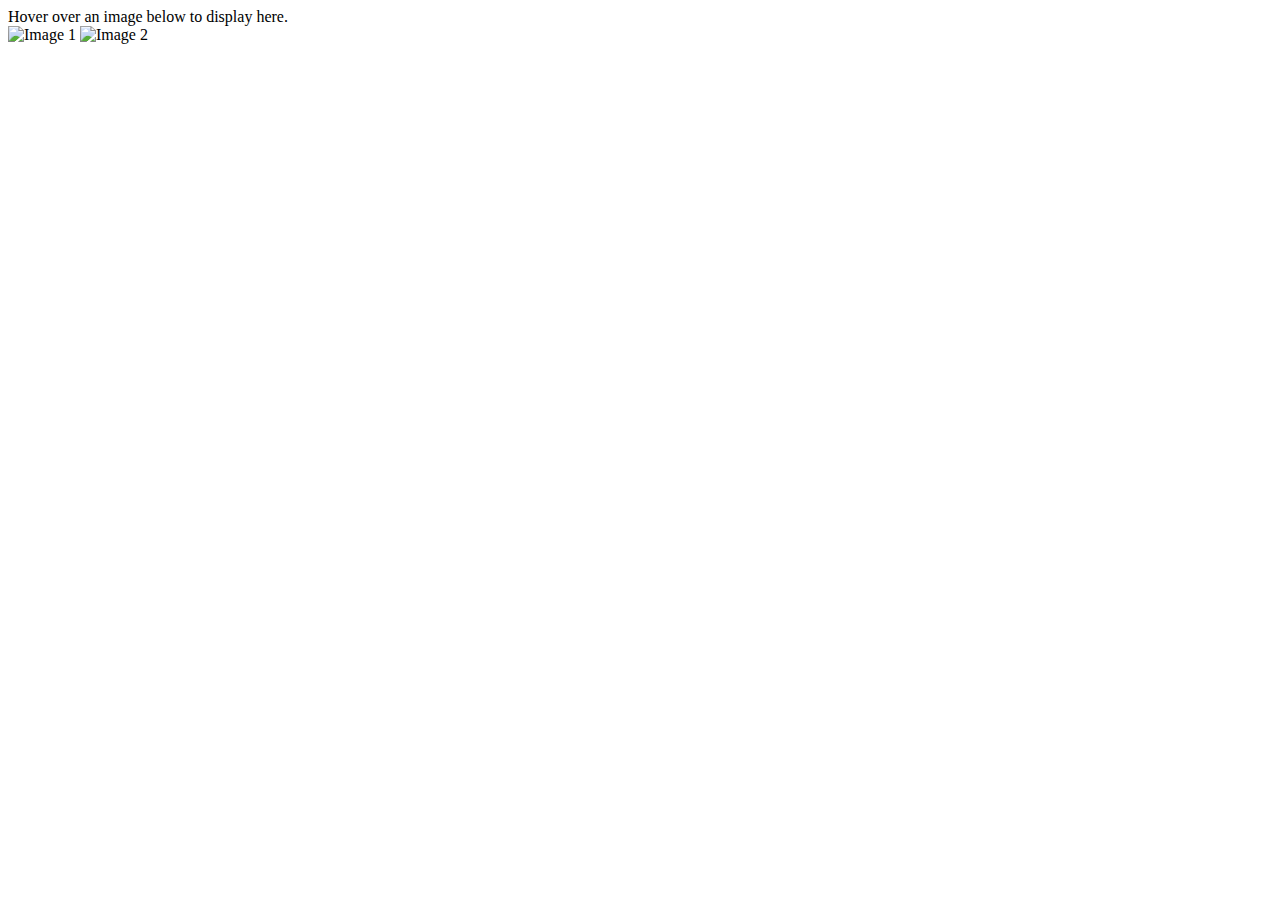
==== js-hw1/index.html @ 491e318d "Add files via upload" ====
<!DOCTYPE html>
<html>
<head>
  <title>Image Preview</title>
</head>
<body>
  <div id="image">Hover over an image below to display here.</div>

  <img src="https://img.freepik.com/free-photo/sunset-bridge-road_1321-1657.jpg" alt="Image 1" onmouseover="upDate(this)" onmouseout="unDo()">
  <img src="https://img.freepik.com/free-photo/budir-church-budakirkja-iceland_181624-824.jpg" alt="Image 2" onmouseover="upDate(this)" onmouseout="unDo()">

  <script>
  function upDate(previewPic){
  console.log('Event triggered!'); 
  console.log(previewPic.alt); 
  console.log(previewPic.src); 

  document.getElementById('image').innerHTML = previewPic.alt;
  document.getElementById('image').style.backgroundImage = "url('" + previewPic.src + "')";
}

function unDo(){
  document.getElementById('image').style.backgroundImage = "url('')";
  document.getElementById('image').innerHTML = "Hover over an image below to display here."; 
}
  </script> 
  </body>
</html>
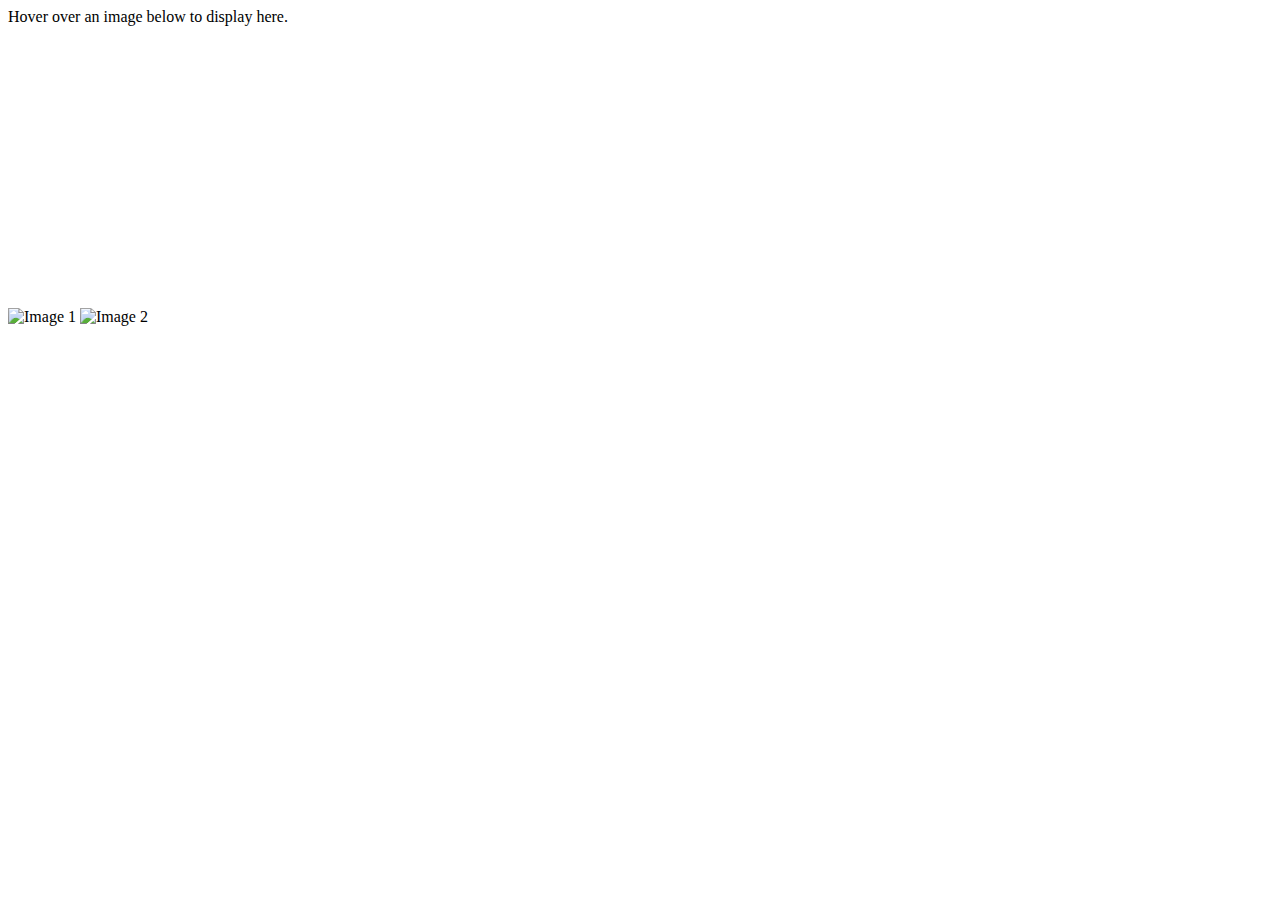
==== commit bc7a2a26: "Add files via upload" ====
--- a/js-hw1/index.html
+++ b/js-hw1/index.html
@@ -4,7 +4,7 @@
   <title>Image Preview</title>
 </head>
 <body>
-  <div id="image">Hover over an image below to display here.</div>
+  <div id="image" style="height: 300px;">Hover over an image below to display here.</div>
 
   <img src="https://img.freepik.com/free-photo/sunset-bridge-road_1321-1657.jpg" alt="Image 1" onmouseover="upDate(this)" onmouseout="unDo()">
   <img src="https://img.freepik.com/free-photo/budir-church-budakirkja-iceland_181624-824.jpg" alt="Image 2" onmouseover="upDate(this)" onmouseout="unDo()">
